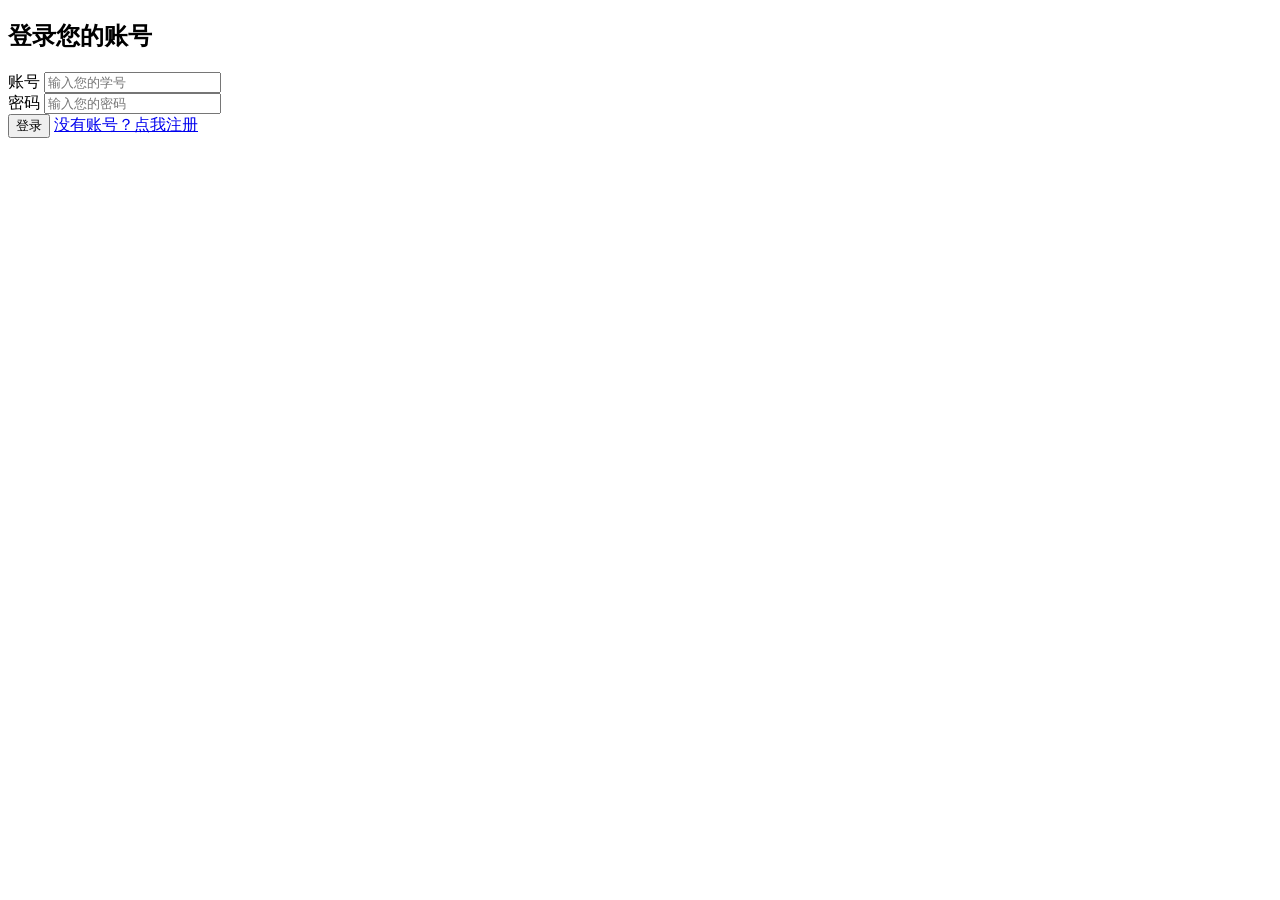
==== src/main/resources/templates/login.html @ 1913f397 "注册功能实现" ====
<!DOCTYPE HTML>
<html xmlns:th="http://www.thymeleaf.org">
<head>
    <meta charset="UTF-8">
    <title>登录</title>
    <meta http-equiv="Content-Type" content="text/html; charset=UTF-8"/>
    <script src="/jq/jquery-3.4.1.min.js"></script>
    <script src="/js/bootstrap.min.js" type="application/javascript"></script>
    <link rel="stylesheet" href="css/bootstrap.min.css"/>
    <link rel="stylesheet" href="css/my-web.css"/>
</head>
<body>

<div th:replace="navigation::nav"></div>
<div class="container-fluid containt">
    <div class="main login">
        <h2>
            <span class="glyphicon glyphicon-user" aria-hidden="true"></span>
            登录您的账号
        </h2>
        <form action="/login" method="post">
            <div class="form-group">
                <label for="userId">账号</label>
                <input name="userId" type="text" class="form-control" id="userId" placeholder="输入您的学号">
            </div>
            <div class="form-group">
                <label for="userPassword">密码</label>
                <input name="userPassword" type="password" class="form-control" id="userPassword" placeholder="输入您的密码">
            </div>
            <div>
                <button type="submit" class="btn btn-success">登录</button>
                <a href="/registry">没有账号？点我注册</a>
            </div>
            <div class="alert alert-warning" role="alert" th:if="${error!=null}" th:text="${error}"></div>
        </form>
    </div>
</div>

</body>
</html>
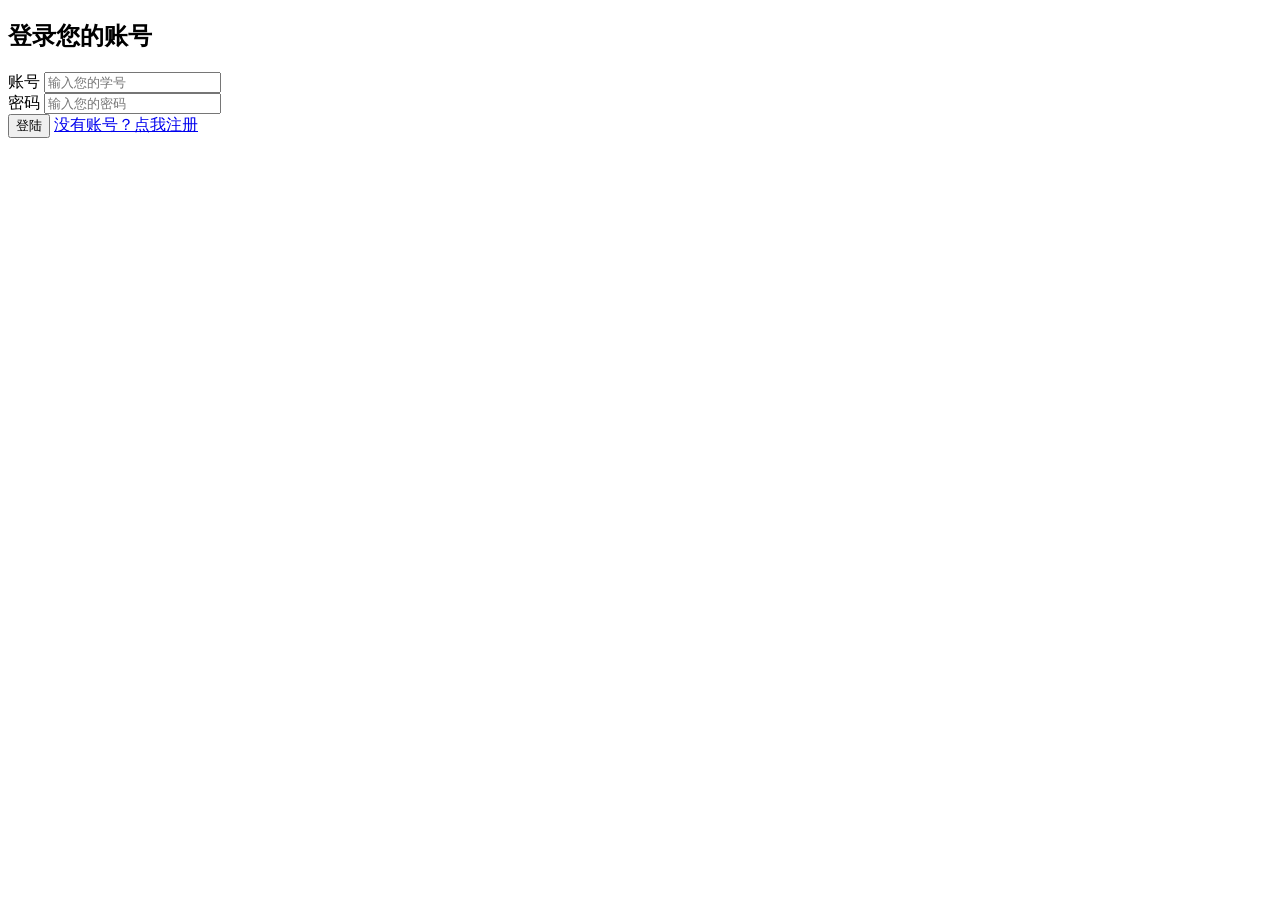
==== commit 10e8e077: "登录功能实现" ====
--- a/src/main/resources/templates/login.html
+++ b/src/main/resources/templates/login.html
@@ -10,6 +10,35 @@
     <link rel="stylesheet" href="css/my-web.css"/>
 </head>
 <body>
+<script type="text/javascript">
+    function login() {
+        var userId = document.getElementById('userId').value;
+        var userPassword = document.getElementById('userPassword').value;
+        if(userId === ""||userId === null||userId === undefined){
+            alert("账号未填写");
+        } else if(userPassword === ""){
+            alert("密码未填写");
+        }else {
+            $.ajax({
+                type: "POST",
+                url: "http://localhost:8887/login",
+                contentType: "application/json; charset=utf-8",
+                data:JSON.stringify({
+                    userId: $("#userId").val(),
+                    password: $("#userPassword").val()
+                }),
+                success: function (data) {
+                    if (data.toString() === 'ok') {
+                        window.location.href = 'http://localhost:8887';
+                    } else {
+                        alert(data.toString());
+                    }
+                }
+            })
+            ;
+        }
+    }
+</script>
 
 <div th:replace="navigation::nav"></div>
 <div class="container-fluid containt">
@@ -28,10 +57,9 @@
                 <input name="userPassword" type="password" class="form-control" id="userPassword" placeholder="输入您的密码">
             </div>
             <div>
-                <button type="submit" class="btn btn-success">登录</button>
+                <button id="loginBtn" type="button" class="btn btn-success" onclick="login()">登陆</button>
                 <a href="/registry">没有账号？点我注册</a>
             </div>
-            <div class="alert alert-warning" role="alert" th:if="${error!=null}" th:text="${error}"></div>
         </form>
     </div>
 </div>
